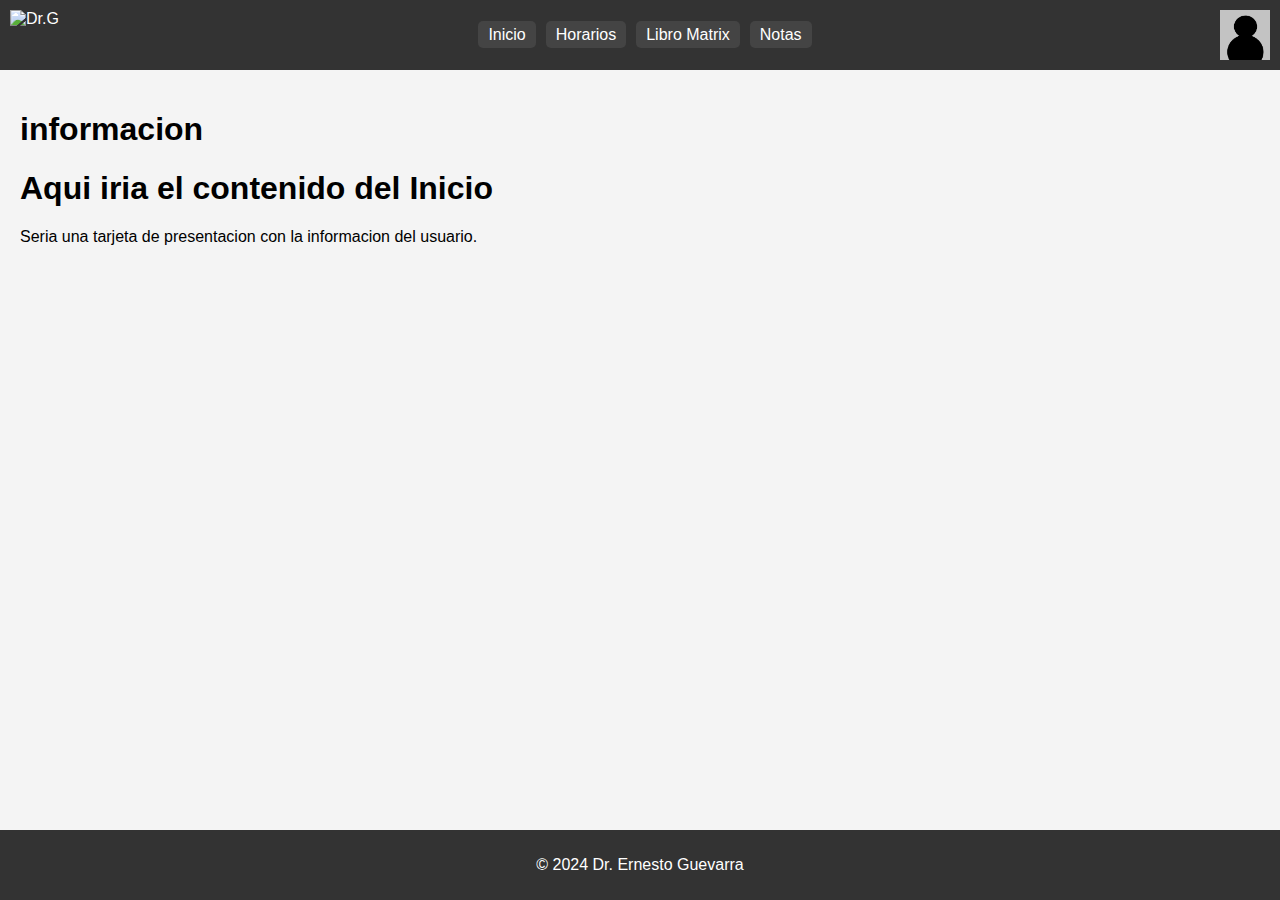
==== Nueva carpeta/index.html @ f3647927 "comit basura" ====
<!DOCTYPE html>
<html lang="es">
<head>
    <meta charset="UTF-8">
    <meta name="viewport" content="width=device-width, initial-scale=1.0">
    <title>Dr Ernesto Guevarra</title>
    <link rel="stylesheet" href="Estilos.css">
</head>
<body>

<div class="container">
    <header>
        <div class="logo"><img src="Recursos\images.png" alt="Dr.G" class="IMGL"></div>
        <div class="menu">
            <ul>
                <li><a href="Main.html">Inicio</a></li>
                <li><a href="horarios.html">Horarios</a></li>
                <li><a href="matrix.html">Libro Matrix</a></li>
                <li><a href="notas.html">Notas</a></li>
            </ul>
        </div>
        
        <div class="header-right"><img src="Captura.PNG" alt=":V" class="IMGL" ></div>
    </header>

    <div class="body">
        <div><h1>informacion</h1></div>
        <h1>Aqui iria el contenido del Inicio</h1>
        <p>Seria una tarjeta de presentacion con la informacion del usuario.</p>
    </div>

    <footer>
        <p>&copy; 2024 Dr. Ernesto Guevarra</p>
    </footer>
</div>
</body>
</html>
---- Nueva carpeta/Estilos.css ----
body {
    font-family: Arial, sans-serif;
    margin: 0;
    padding: 0;
}

body img {
    max-width: 100%;
    height: auto;
    display: block;
    margin: 0 auto;
}

.container {
    display: flex;
    flex-direction: column;
    height: 100vh;
}
header {
    display: flex;
    justify-content: space-between;
    align-items: center;
    background-color: #333;
    color: white;
    padding: 10px;
}
.logo {
    width: 50px;
    height: 50px;
    display: flex;
    justify-content: center;
    align-items: center;
    margin-right: 10px;
    overflow: hidden;
}
.IMGL{
    width: 100%;
    height: 100%;
    object-fit: cover;
}
.menu {
    flex: 1;
    display: flex;
    justify-content: center;
}
.menu ul {
    list-style-type: none;
    padding: 0;
    display: flex;
    gap: 10px;
}
.menu ul li {
    margin: 0;
}
.menu ul li a {
    color: white;
    text-decoration: none;
    padding: 5px 10px;
    background-color: #444;
    border-radius: 5px;
}
.header-right {
    width: 50px;
    height: 50px;
    display: flex;
    align-items: center;
}
.body {
    flex: 1;
    padding: 20px;
    background-color: #f4f4f4;
}
footer {
    background-color: #333;
    color: white;
    text-align: center;
    padding: 10px 0;
}
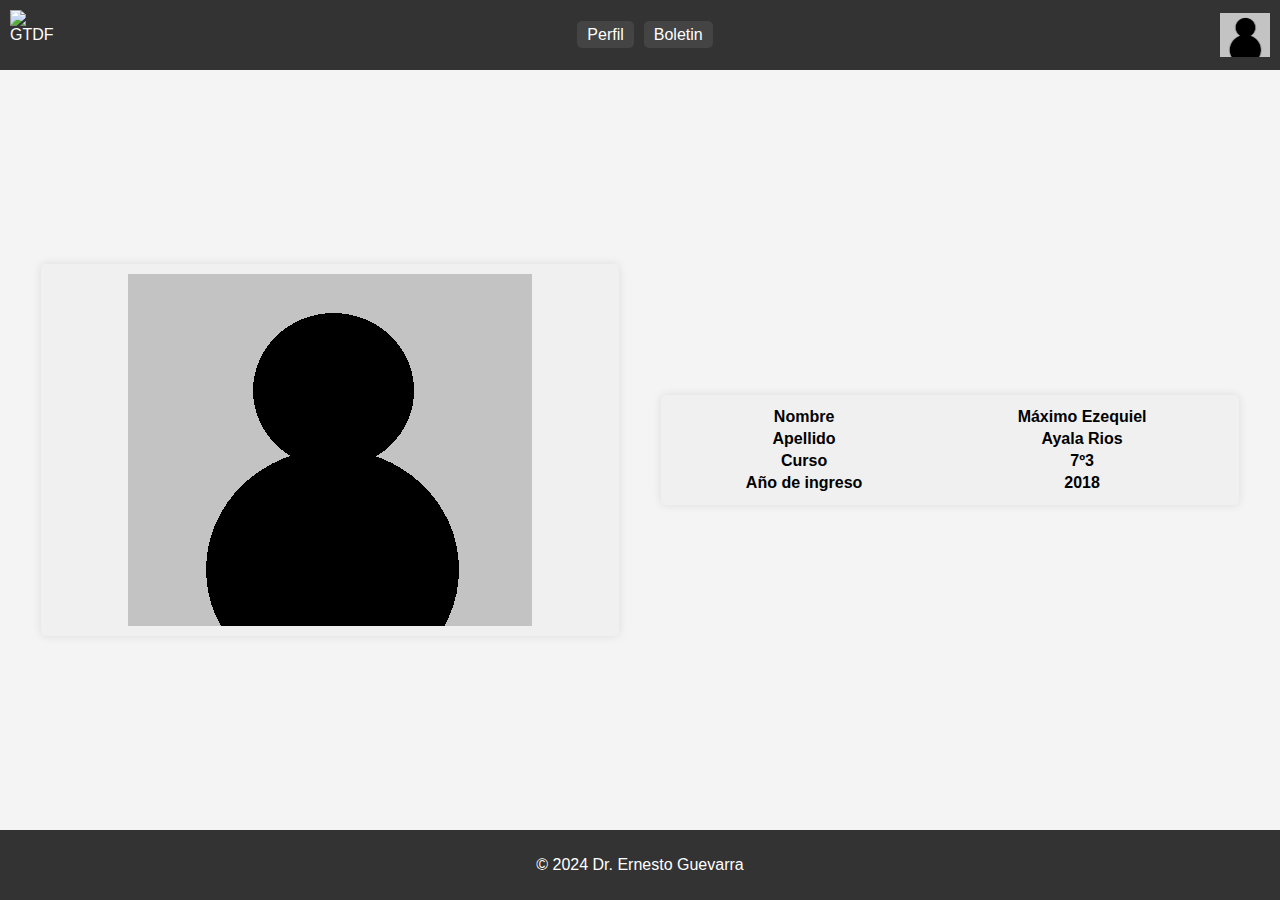
==== commit 0384e1f6: "formulario + registro e inicio" ====
--- a/Nueva carpeta/index.html
+++ b/Nueva carpeta/index.html
@@ -10,13 +10,11 @@
 
 <div class="container">
     <header>
-        <div class="logo"><img src="Recursos\images.png" alt="Dr.G" class="IMGL"></div>
+        <div class="logo"><img src="https://encrypted-tbn0.gstatic.com/images?q=tbn:ANd9GcRNWx2or6L01eUWSzlOHkkr-oeYh-EeGwn6og&s" alt="GTDF" class="IMGL"></div>
         <div class="menu">
             <ul>
-                <li><a href="Main.html">Inicio</a></li>
-                <li><a href="horarios.html">Horarios</a></li>
-                <li><a href="matrix.html">Libro Matrix</a></li>
-                <li><a href="notas.html">Notas</a></li>
+                <li><a href="index.html">Perfil</a></li>
+                <li><a href="boletin.html">Boletin</a></li>
             </ul>
         </div>
         
@@ -24,9 +22,29 @@
     </header>
 
     <div class="body">
-        <div><h1>informacion</h1></div>
-        <h1>Aqui iria el contenido del Inicio</h1>
-        <p>Seria una tarjeta de presentacion con la informacion del usuario.</p>
+        <div class="caja1"> <img src="Captura.PNG" alt="Foto"></div>
+        <Div class="caja2">
+           <!-- Deberia darle mas funcionalidad con javas crip para cambiar los nombres usando las nases de datos-->
+            <table>
+                <tr>
+                    <th>Nombre</th>
+                    <th>Máximo Ezequiel</th>
+                </tr>
+                <tr>
+                    <th>Apellido</th>
+                    <th>Ayala Rios</th>
+                </tr>
+                <tr>
+                  <th>Curso</th>
+                  <th>7º3</th>
+                </tr>
+                <tr>
+                    <th>Año de ingreso</th>
+                    <th>2018</th>
+                </tr>
+
+            </table>
+        </Div>
     </div>
 
     <footer>
--- a/Nueva carpeta/Estilos.css
+++ b/Nueva carpeta/Estilos.css
@@ -3,6 +3,11 @@
     margin: 0;
     padding: 0;
 }
+.body {
+    display: flex;
+    justify-content: space-around;
+    align-items: center;
+    }
 
 body img {
     max-width: 100%;
@@ -76,3 +81,30 @@
     text-align: center;
     padding: 10px 0;
 }
+.caja1, .caja2 {
+    width: 45%; /* Ajusta el tamaño según tus necesidades */
+    padding: 10px;
+    background-color: #f0f0f0;
+    box-shadow: 0 0 10px rgba(0, 0, 0, 0.1);
+    border-radius: 5px;
+}
+
+/* Estilos para las imágenes dentro de las cajas */
+.caja1 img, .header-right img {
+    max-width: 100%;
+    height: auto;
+    display: block;
+}
+
+/* Ajustes adicionales */
+table {
+    width: 100%;
+}
+
+.caja3 {
+    width: 100%; /* Ajusta el tamaño según tus necesidades */
+    padding: 10px;
+    background-color: #f0f0f0;
+    box-shadow: 0 0 10px rgba(0, 0, 0, 0.1);
+    border-radius: 5px;
+}